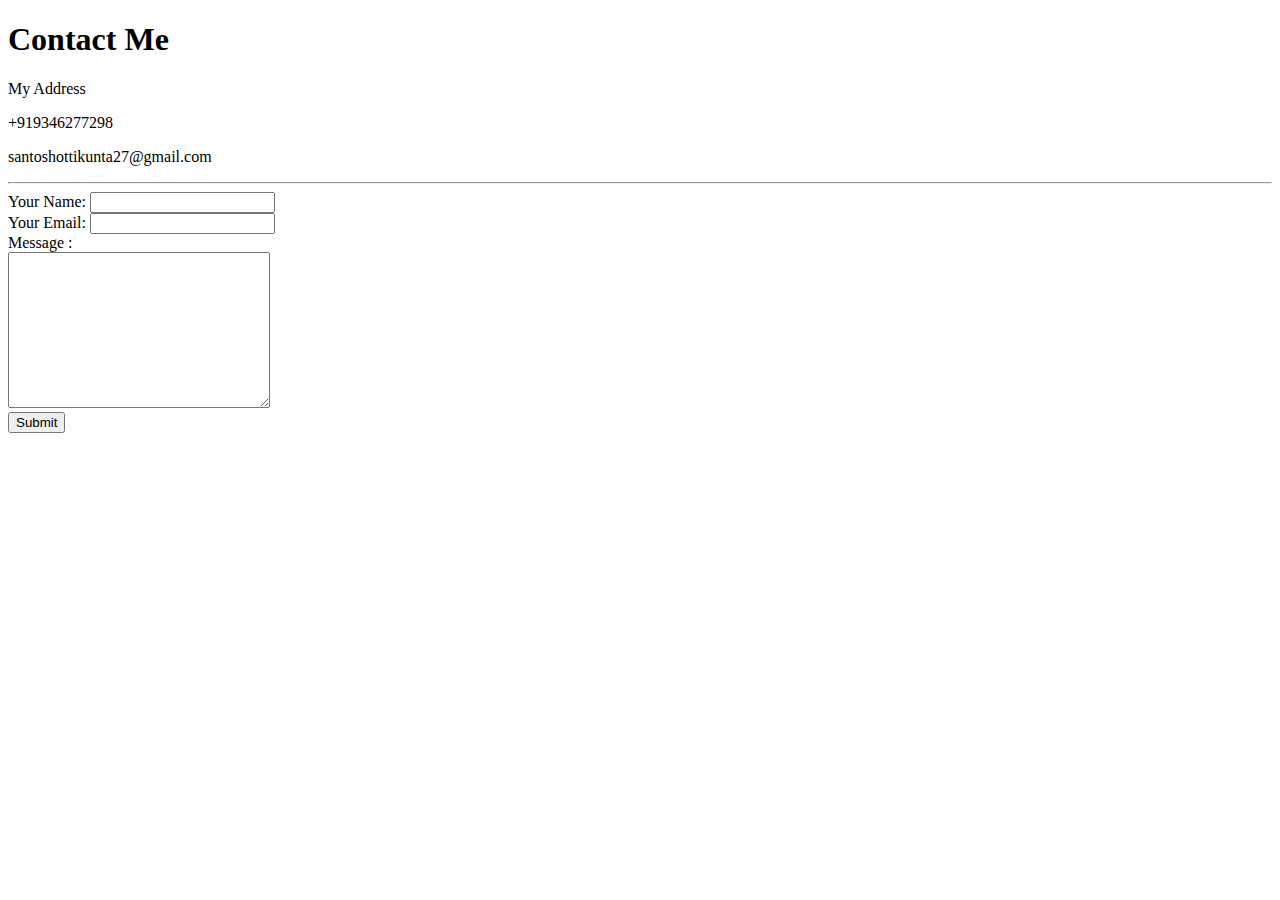
==== Contact Me.html @ 04c74d6c "Intial cv files are uploaded" ====
<!DOCTYPE html>
<html lang="en" dir="ltr">

<head>
  <meta charset="utf-8">
  <title>Contact Details</title>
</head>

<body>
  <h1>Contact Me</h1>
  <p>My Address</p>
  <p>+919346277298</p>
  <p>santoshottikunta27@gmail.com</p>
</body>
<hr />
<form class="" action="mailto:santoshottikunta27@gmail.com" method="post" enctype="text/plain">
  <label for="">Your Name:</label>
  <input type="text" name="yourName" value=""><br>
  <label for="">Your Email:</label>
  <input type="email" name="yourEmail" value=""><br>
  <label for="">Message :</label><br>
  <textarea name="yourMessage" rows="10" cols="30"></textarea><br>
  <input type="submit" name="">
</form>
</html>
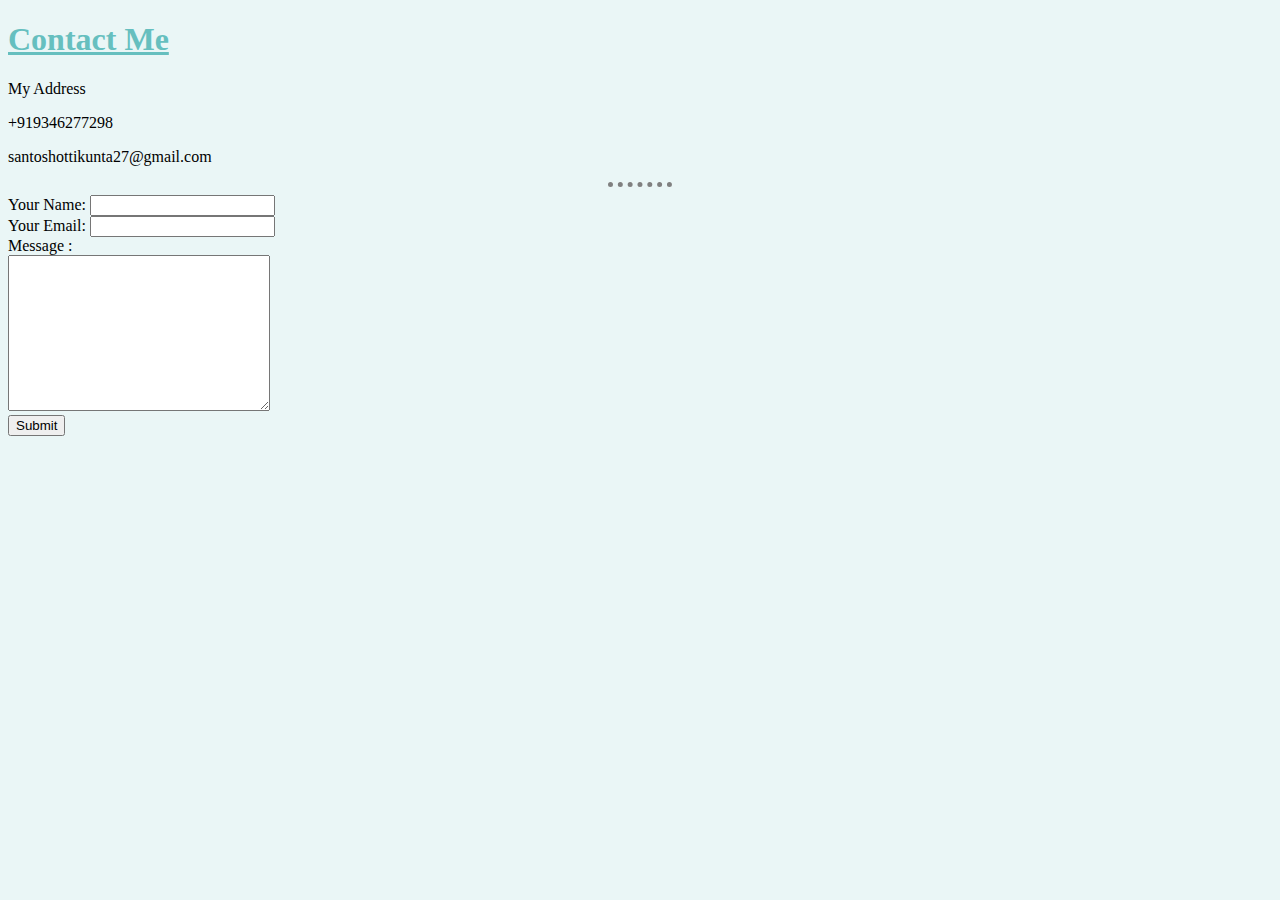
==== commit 9677254c: "update" ====
--- a/Contact Me.html
+++ b/Contact Me.html
@@ -4,6 +4,7 @@
 <head>
   <meta charset="utf-8">
   <title>Contact Details</title>
+  <link rel="stylesheet" href="css/styles.css">
 </head>
 
 <body>
@@ -12,7 +13,7 @@
   <p>+919346277298</p>
   <p>santoshottikunta27@gmail.com</p>
 </body>
-<hr />
+<hr>
 <form class="" action="mailto:santoshottikunta27@gmail.com" method="post" enctype="text/plain">
   <label for="">Your Name:</label>
   <input type="text" name="yourName" value=""><br>
--- a/css/styles.css
+++ b/css/styles.css
@@ -0,0 +1,20 @@
+body {
+  background-color:#EAF6F6;
+}
+h1{
+  color: #66BFBF;
+  text-decoration: underline;
+}
+h3{
+  color: #66BFBF;
+}
+hr{
+  border-color: grey;
+  border-style: none;
+  border-top-style: dotted;
+  border-width: 5px;
+  width: 5%;
+}
+img{
+  border-radius: 100%;
+}
